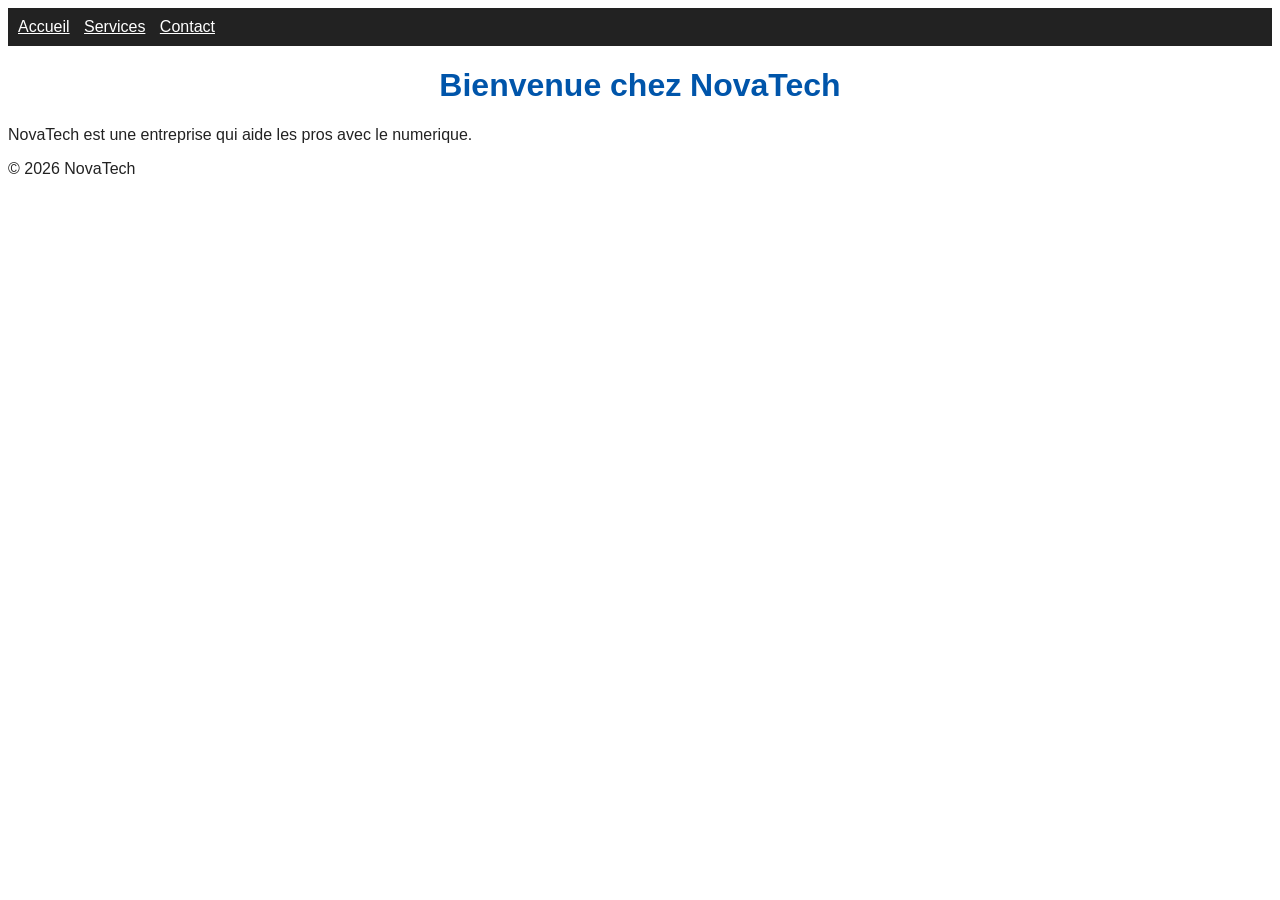
==== index.html @ 54fad864 "Ajout du copyright dans le pied de page" ====
<!DOCTYPE html>
<html lang="fr">
<head>
    <meta charset="UTF-8">
    <title>NovaTech</title>
    <link rel="stylesheet" href="asset/style.css">
</head>
<body>
    <nav>
        <a href="index.html">Accueil</a>
        <a href="services.html">Services</a>
        <a href="contact.html">Contact</a>
    </nav>

    <h1>Bienvenue chez NovaTech</h1>

    <p>NovaTech est une entreprise qui aide les pros avec le numerique.</p>

    <footer>
        <p>&copy; 2026 NovaTech</p>
    </footer>
</body>
</html>
---- asset/style.css ----
body {
    font-family: Arial, sans-serif;
    color: #222222;
}

nav {
    background-color: #222222;
    padding: 10px;
}

nav a {
    color: white;
    margin-right: 10px;
}

h1 {
    color: #0055aa;
    text-align: center;
}
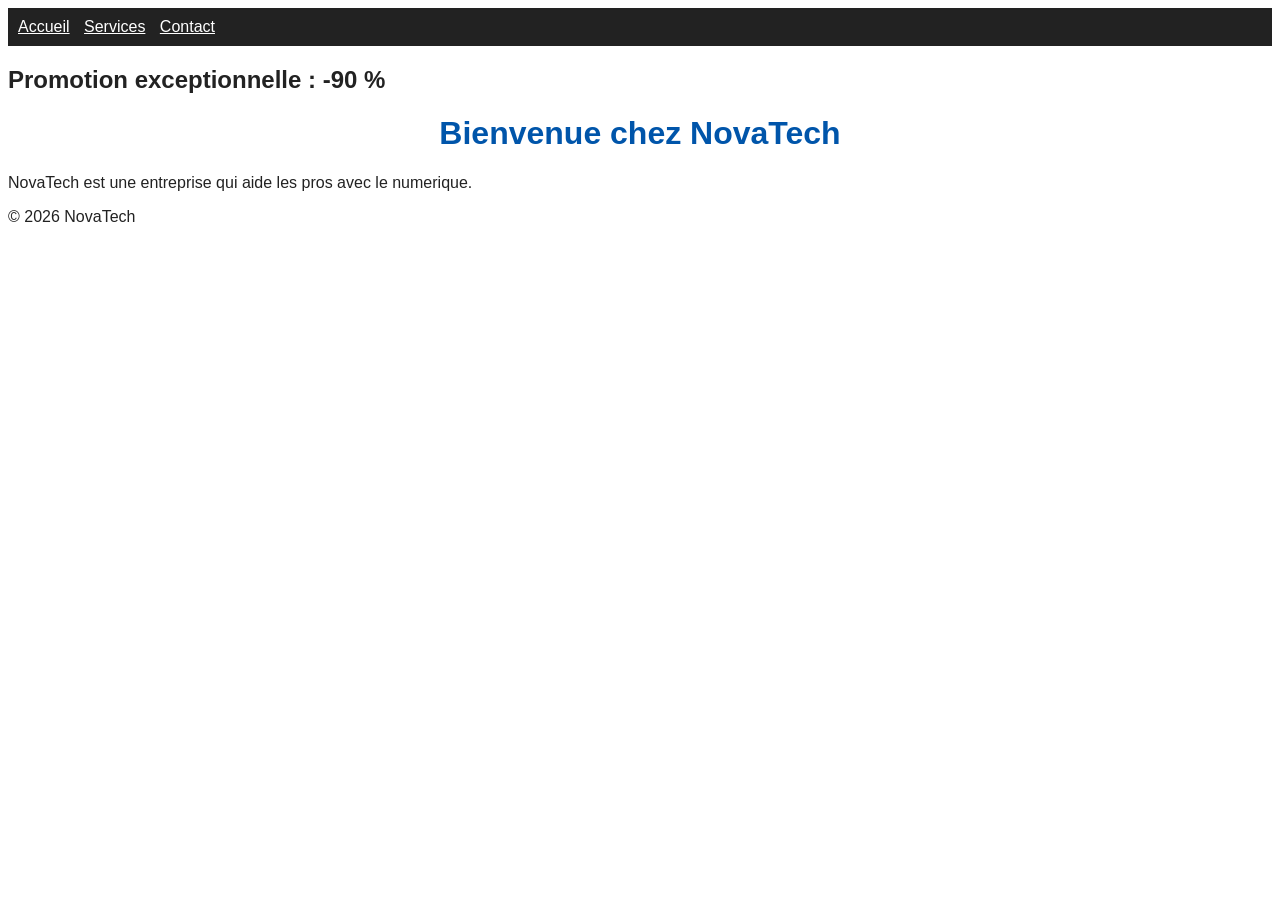
==== commit 0d58321d: "Ajout promotion" ====
--- a/index.html
+++ b/index.html
@@ -12,6 +12,8 @@
         <a href="contact.html">Contact</a>
     </nav>
 
+    <h2>Promotion exceptionnelle : -90 %</h2>
+
     <h1>Bienvenue chez NovaTech</h1>
 
     <p>NovaTech est une entreprise qui aide les pros avec le numerique.</p>
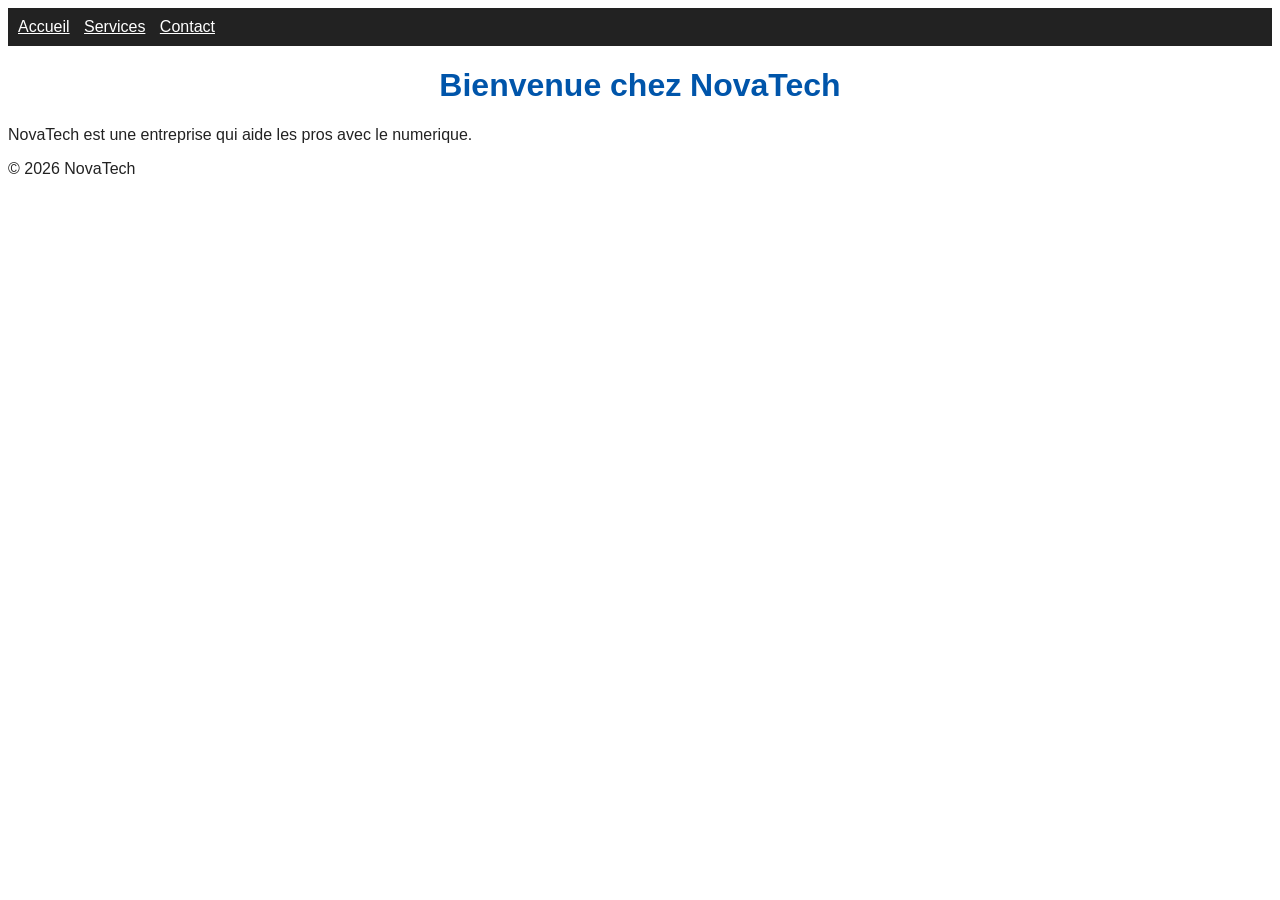
==== commit 78657d38: "Revert "Ajout promotion" This reverts commit 0d58321da9727158bb5b4484a2c89caed143f433." ====
--- a/index.html
+++ b/index.html
@@ -12,8 +12,6 @@
         <a href="contact.html">Contact</a>
     </nav>
 
-    <h2>Promotion exceptionnelle : -90 %</h2>
-
     <h1>Bienvenue chez NovaTech</h1>
 
     <p>NovaTech est une entreprise qui aide les pros avec le numerique.</p>
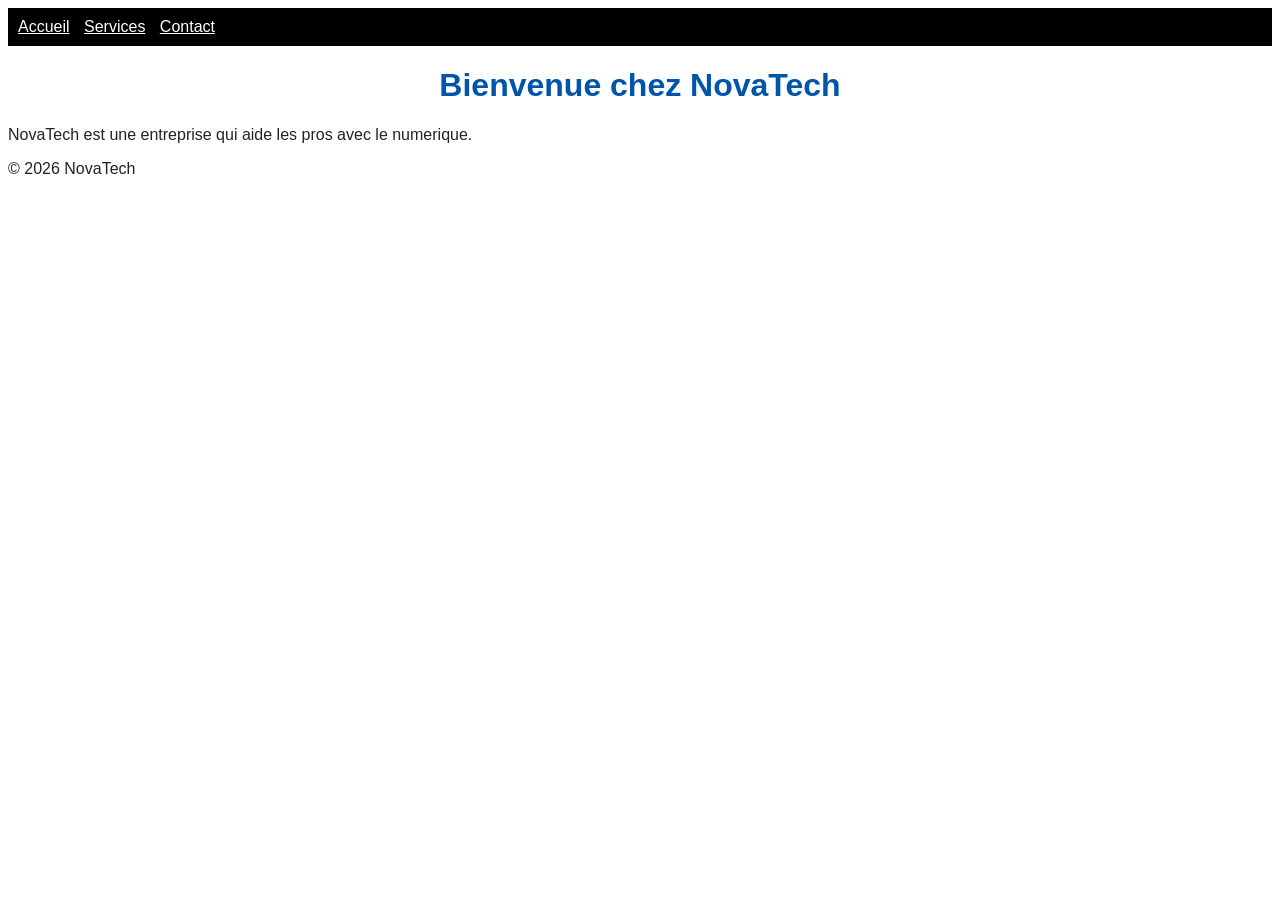
==== commit fc184e21: "Corrige le titre de la page d'accueil" ====
--- a/index.html
+++ b/index.html
@@ -2,7 +2,7 @@
 <html lang="fr">
 <head>
     <meta charset="UTF-8">
-    <title>NovaTech</title>
+    <title>NovaTech - Entreprise de services numeriques</title>
     <link rel="stylesheet" href="asset/style.css">
 </head>
 <body>
--- a/asset/style.css
+++ b/asset/style.css
@@ -4,7 +4,7 @@
 }
 
 nav {
-    background-color: #222222;
+    background-color: black ;
     padding: 10px;
 }
 
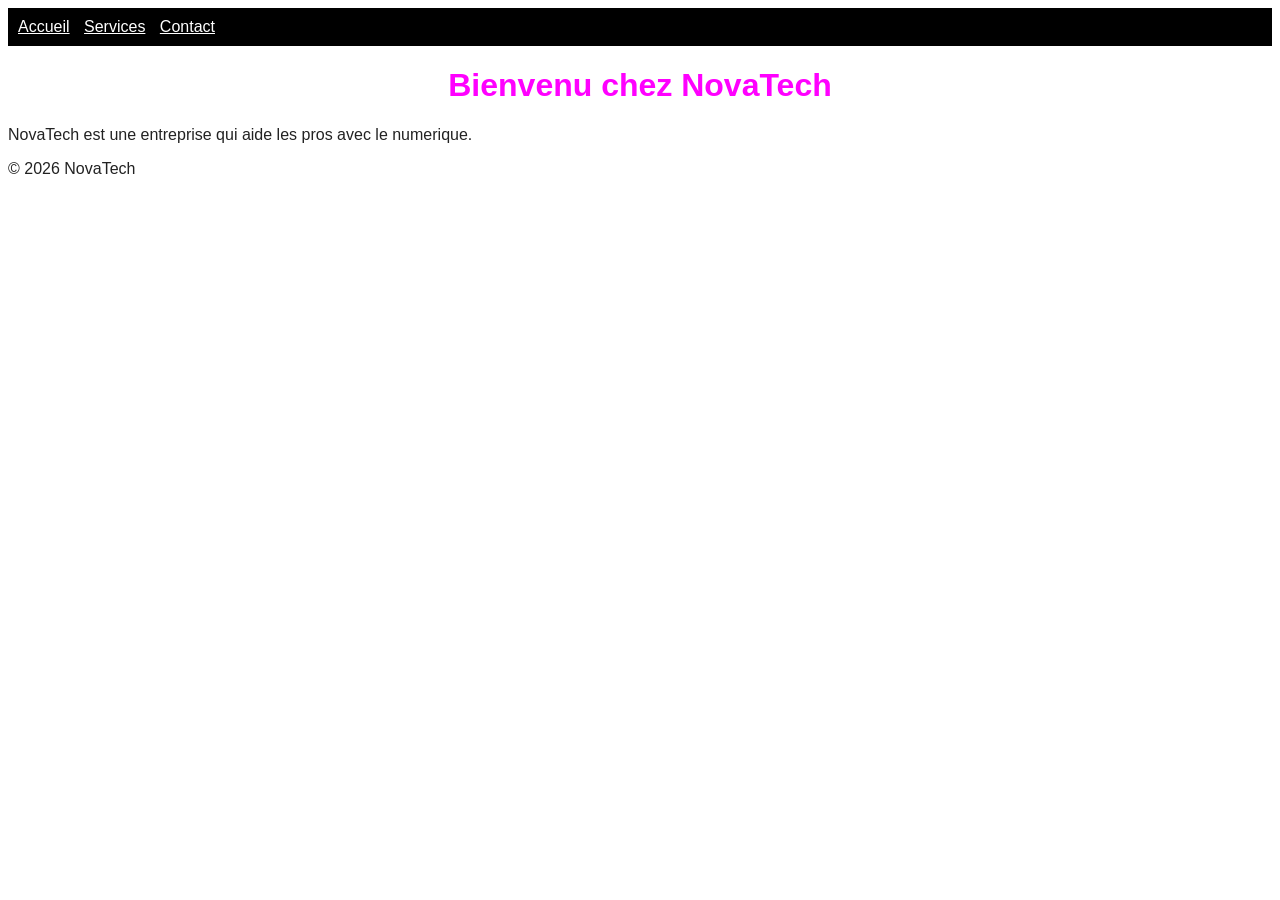
==== commit d308a54e: "Correction de la faute dans le titre" ====
--- a/index.html
+++ b/index.html
@@ -12,7 +12,7 @@
         <a href="contact.html">Contact</a>
     </nav>
 
-    <h1>Bienvenue chez NovaTech</h1>
+    <h1>Bienvenu chez NovaTech</h1>
 
     <p>NovaTech est une entreprise qui aide les pros avec le numerique.</p>
 
--- a/asset/style.css
+++ b/asset/style.css
@@ -14,6 +14,6 @@
 }
 
 h1 {
-    color: #0055aa;
+    color: #ff00ff;
     text-align: center;
 }
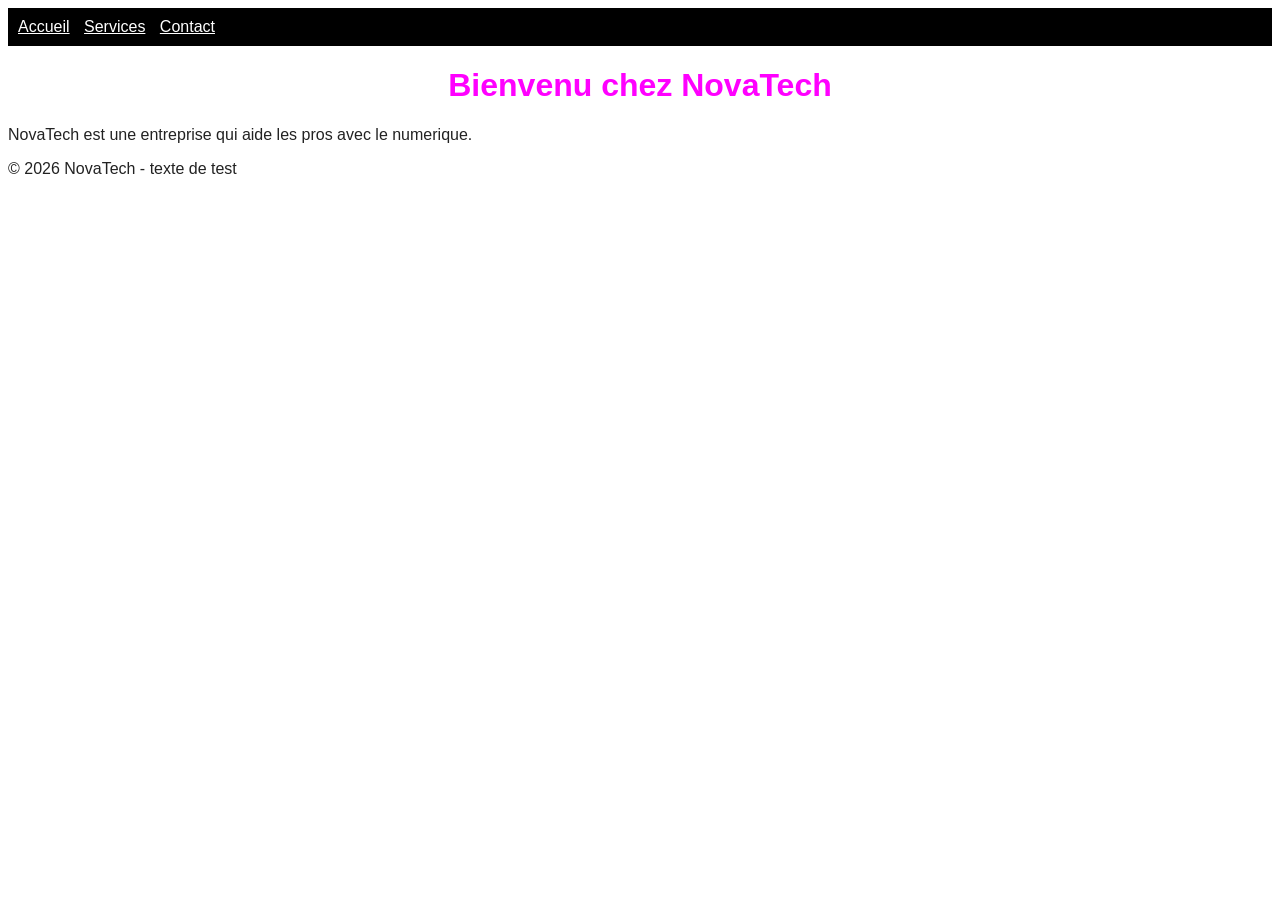
==== commit 6b5eb24a: "Ajout d un texte de test dans le footer" ====
--- a/index.html
+++ b/index.html
@@ -17,7 +17,7 @@
     <p>NovaTech est une entreprise qui aide les pros avec le numerique.</p>
 
     <footer>
-        <p>&copy; 2026 NovaTech</p>
+        <p>&copy; 2026 NovaTech - texte de test</p>
     </footer>
 </body>
 </html>
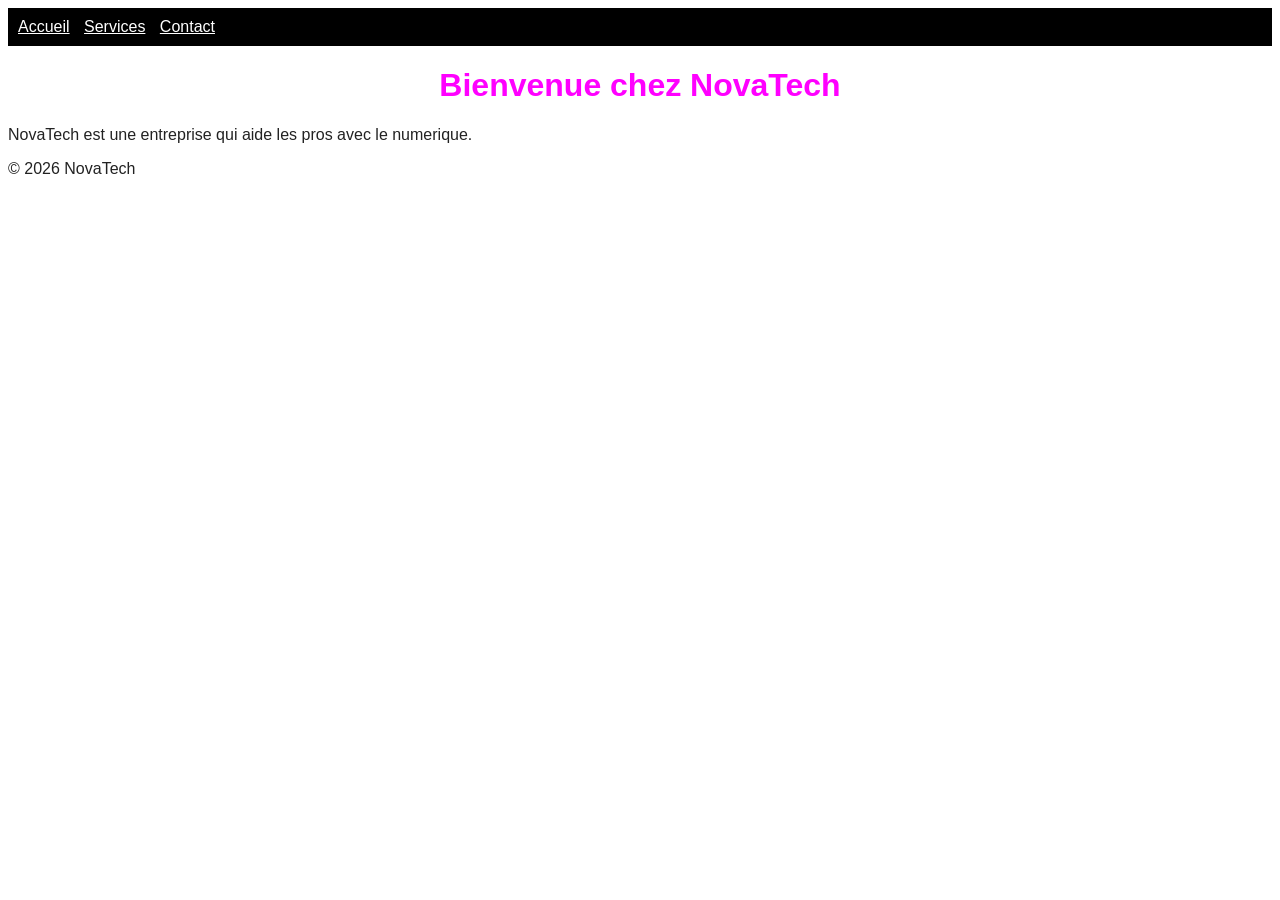
==== commit 15252b07: "Corrige l orthographe du titre de la page d accueil" ====
--- a/index.html
+++ b/index.html
@@ -12,12 +12,12 @@
         <a href="contact.html">Contact</a>
     </nav>
 
-    <h1>Bienvenu chez NovaTech</h1>
+    <h1>Bienvenue chez NovaTech</h1>
 
     <p>NovaTech est une entreprise qui aide les pros avec le numerique.</p>
 
     <footer>
-        <p>&copy; 2026 NovaTech - texte de test</p>
+        <p>&copy; 2026 NovaTech</p>
     </footer>
 </body>
 </html>
